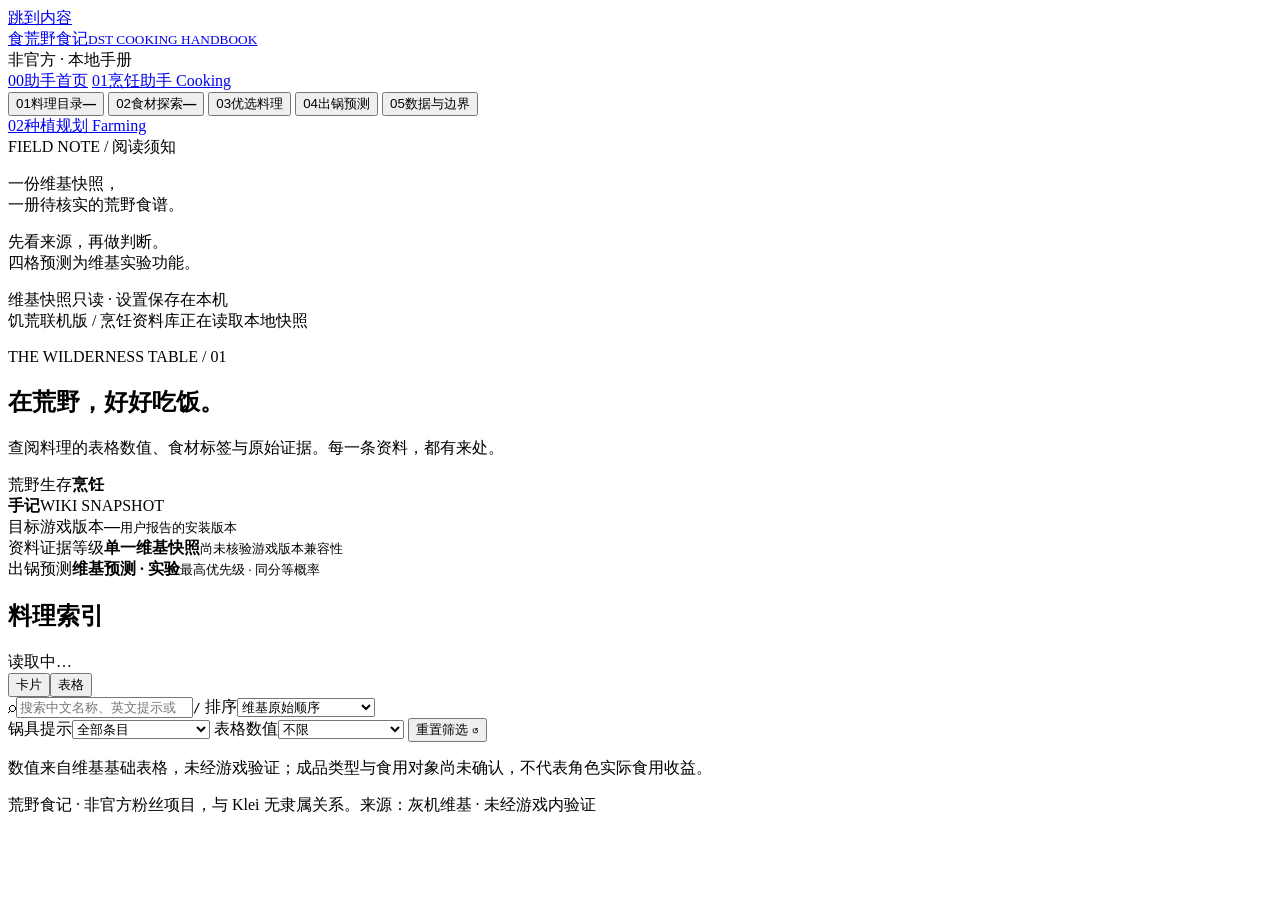
==== DST_Cooking_Data_v0_1/handbook/web/index.html @ b5608c11 "first commit" ====
<!doctype html>
<html lang="zh-CN">
<head>
  <meta charset="utf-8">
  <meta name="viewport" content="width=device-width, initial-scale=1">
  <meta name="description" content="非官方饥荒联机版烹饪手册：本地只读料理目录、食材标签与维基快照证据。">
  <title>荒野食记 · DST 烹饪手册</title>
  <link rel="icon" href="/favicon.svg" type="image/svg+xml">
  <link rel="stylesheet" href="/app.css">
  <script src="/prediction.js" defer></script>
  <script src="/signature.js" defer></script>
  <script src="/rarity.js" defer></script>
  <script src="/examples.js" defer></script>
  <script src="/exclusions.js" defer></script>
  <script src="/app.js" defer></script>
</head>
<body>
  <a class="skip" href="#main">跳到内容</a>
  <div class="shell">
    <aside class="sidebar">
      <a class="brand" href="/" aria-label="荒野食记首页"><span class="brand-mark" aria-hidden="true">食</span><span>荒野食记<small>DST COOKING HANDBOOK</small></span></a>
      <div class="edition">非官方 · 本地手册</div>
      <nav class="cooking-module-nav" aria-label="助手导航">
        <a class="nav-button" href="/"><span>00</span>助手首页</a>
        <a class="nav-button active" href="/cooking" aria-current="page"><span>01</span>烹饪助手 Cooking</a>
        <nav class="cooking-subnav" aria-label="烹饪助手导航">
          <button class="nav-button active" data-view="dishes" aria-current="page"><span>01</span>料理目录<b id="dish-count">—</b></button>
          <button class="nav-button" data-view="ingredients"><span>02</span>食材探索<b id="ingredient-count">—</b></button>
          <button class="nav-button" data-view="signature"><span>03</span>优选料理</button>
          <button class="nav-button" data-view="prediction"><span>04</span>出锅预测</button>
          <button class="nav-button" data-view="evidence"><span>05</span>数据与边界</button>
        </nav>
        <a class="nav-button" href="/farming"><span>02</span>种植规划 Farming</a>
      </nav>
      <div class="field-note"><span class="eyebrow">FIELD NOTE / 阅读须知</span><p>一份维基快照，<br>一册待核实的荒野食谱。</p><p class="muted small">先看来源，再做判断。<br>四格预测为维基实验功能。</p></div>
      <div class="local-status"><i aria-hidden="true"></i>维基快照只读 · 设置保存在本机</div>
    </aside>
    <div class="workspace">
      <header class="topbar"><span>饥荒联机版 <span class="slash">/</span> 烹饪资料库</span><span class="snapshot-label" id="snapshot-label">正在读取本地快照</span></header>
      <main id="main" tabindex="-1">
        <section class="hero">
          <div><p class="eyebrow" id="section-kicker">THE WILDERNESS TABLE / 01</p><h1 id="page-title">在荒野，好好吃饭。</h1><p class="intro" id="page-description">查阅料理的表格数值、食材标签与原始证据。每一条资料，都有来处。</p></div>
          <div class="stamp" aria-hidden="true"><span>荒野生存</span><strong>烹饪<br>手记</strong><span>WIKI SNAPSHOT</span></div>
        </section>
        <section class="trust-strip" aria-label="版本与核验状态">
          <div><span>目标游戏版本</span><strong id="target-build">—</strong><small>用户报告的安装版本</small></div>
          <div><span>资料证据等级</span><strong>单一维基快照</strong><small id="revision">尚未核验游戏版本兼容性</small></div>
          <div><span>出锅预测</span><strong class="amber" id="prediction-status">维基预测 · 实验</strong><small>最高优先级 · 同分等概率</small></div>
        </section>
        <section id="catalog-section" aria-label="目录">
          <div class="section-heading"><h2 id="catalog-title">料理索引</h2><div class="catalog-display"><span id="result-count" role="status" aria-live="polite">读取中…</span><div id="catalog-layout-switch" class="layout-switch" role="group" aria-label="料理显示方式"><button type="button" data-layout="cards" aria-pressed="true">卡片</button><button type="button" data-layout="table" aria-pressed="false">表格</button></div></div></div>
          <div class="toolbar">
            <label class="search-field"><span aria-hidden="true">⌕</span><input id="search" type="search" placeholder="搜索中文名称、英文提示或 ID" aria-label="搜索目录" autocomplete="off"><kbd aria-hidden="true">/</kbd></label>
            <label class="select-field">排序<select id="sort"><option value="source">维基原始顺序</option><option value="name">中文名称</option><option value="rarity">稀有度 · 从低到高</option><option value="hunger">饥饿值 · 从高到低</option><option value="health">生命值 · 从高到低</option><option value="sanity">理智值 · 从高到低</option><option value="priority">优先级 · 从高到低</option><option value="cook">烹饪时间 · 从短到长</option></select></label>
          </div>
          <div class="filters" id="dish-filters">
            <label>锅具提示<select id="cooker"><option value="all">全部条目</option><option value="portable">维基称便携锅专属</option><option value="both">烹饪锅 / 便携烹饪锅</option></select></label>
            <label>表格数值<select id="stat-filter"><option value="all">不限</option><option value="health">基础生命值 &gt; 0</option><option value="hunger">基础饥饿值 ≥ 75</option><option value="sanity">基础理智值 &gt; 0</option><option value="composite">含待拆解复合数值</option></select></label>
            <button class="text-button reset" type="button">重置筛选 ↺</button>
          </div>
          <div class="filters" id="ingredient-filters" hidden>
            <label>食材标签<select id="tag-filter"><option value="all">全部标签</option></select></label>
            <label>标签值至少<select id="tag-min"><option value="0">非零</option><option value="0.5">0.5</option><option value="1">1</option><option value="2">2</option></select></label>
            <button class="text-button reset" type="button">重置筛选 ↺</button>
          </div>
          <p class="catalog-note" id="catalog-note">数值来自维基基础表格，未经游戏验证；成品类型与食用对象尚未确认，不代表角色实际食用收益。</p>
          <p id="table-hint" class="table-hint" hidden>点击料理名称查阅完整手记。表格可横向滚动，数值为基础表值；英文名称仅为暂译提示。</p>
          <div id="results" class="card-grid" aria-busy="true"></div>
          <div class="empty-state" id="empty" hidden><span aria-hidden="true">∅</span><h3>没有符合条件的条目</h3><p>试试其他名称，或清除筛选条件。</p><button class="secondary reset" type="button">重置筛选</button></div>
        </section>
        <section id="signature-section" hidden aria-label="食材优选料理">
          <div class="signature-exclusion-toolbar"><p id="signature-exclusion-summary" class="small muted">不考虑名单仅影响优选料理推荐。</p><button type="button" class="secondary" id="manage-signature-exclusions">管理不考虑名单</button></div>
          <div class="signature-controls">
            <div class="signature-choose"><h2>发现一件食材，从这里开始。</h2><label class="search-field"><span aria-hidden="true">⌕</span><input id="signature-search" type="search" placeholder="搜索中文名称、英文提示或 ID" aria-label="搜索优选料理的食材" autocomplete="off"></label><div id="signature-picker" class="signature-picker" role="group" aria-label="选择优选料理食材"></div></div>
            <div class="signature-settings"><div id="signature-selected"><p class="muted">选择食材，看看它的拿手料理。</p></div><div class="signature-options"><label>使用锅具<select id="signature-cooker" aria-label="优选料理锅具"></select></label><label>排序方式<select id="signature-ranking"><option value="accessible">易获取优先</option><option value="nutrition">营养优先</option></select></label><label>两组统一营养指标<select id="signature-sort"><option value="hunger">饥饿值 · 从高到低</option><option value="health">生命值 · 从高到低</option><option value="sanity">理智值 · 从高到低</option></select></label></div><p class="small muted">配方点名的料理优先展示。易获取优先按其余三格的最低总稀有度排序，同分再按营养值；营养优先则先看营养值，同分再看稀有度。可在食材探索中编辑稀有度，未设置为 0。</p></div>
          </div>
          <p class="catalog-note">基于当前维基预测规则，不限制库存、允许重复食材。概率仅对应示例组合；营养排序使用基础表值，不代表角色实际食用收益。复合值待拆解，排在数值末尾。</p>
          <div id="signature-results" aria-live="polite" aria-busy="false"><p class="prediction-empty">选择一种食材，发现它的优选料理。</p></div>
        </section>
        <section id="prediction-section" hidden aria-label="四格出锅预测">
          <div class="prediction-notice"><span class="type-chip portable">维基预测 · 实验</span><p>优先级、同分概率与混合计数已确认。暂以维基食材表为可选范围，食材适用范围与目标游戏版本仍待核验。</p><details><summary>查看使用范围</summary><div id="prediction-assumptions"></div></details></div>
          <div class="prediction-workbench">
            <div class="pot-builder">
              <div class="section-heading"><h2>这锅放什么？</h2><button class="text-button" id="clear-pot" type="button">清空食材 ↺</button></div>
              <label class="pot-cooker">使用锅具<select id="prediction-cooker" aria-label="预测使用的锅具"></select></label>
              <div class="pot-slots" id="pot-slots" role="group" aria-label="四个食材槽位"></div>
              <div class="pot-actions"><span id="pot-count" role="status" aria-live="polite">还差 4 件食材</span><button type="button" id="predict-pot" class="primary" disabled>开始预测</button></div>
              <button type="button" id="example-pot" class="text-button">试试示例：小肉 + 3 个浆果</button>
              <div class="picker-heading"><h3>选择食材</h3><span class="muted small" id="picker-count"></span></div>
              <label class="search-field"><span aria-hidden="true">⌕</span><input id="prediction-search" type="search" placeholder="搜索食材名称、英文提示或 ID" aria-label="搜索预测食材" autocomplete="off"></label>
              <p id="picker-instruction" class="muted small">点击食材填入当前槽位；可重复选择。</p>
              <div id="ingredient-picker" class="ingredient-picker" aria-label="预测食材列表"></div>
            </div>
            <section class="prediction-panel" aria-labelledby="prediction-result-title"><div class="section-heading"><h2 id="prediction-result-title">出锅结果</h2><span class="eyebrow">EXACT POT</span></div><div id="prediction-output" aria-live="polite"><p class="prediction-empty">选满四件食材后，查看这锅的料理与概率。</p></div></section>
          </div>
        </section>
        <section id="evidence-section" hidden aria-label="数据来源与限制"></section>
        <div class="error-box" id="error" role="alert" hidden><h2>暂时无法读取资料</h2><p id="error-message"></p><button id="retry" class="secondary">重新读取</button></div>
        <footer><span>荒野食记 · 非官方粉丝项目，与 Klei 无隶属关系。</span><span>来源：灰机维基 · 未经游戏内验证</span></footer>
      </main>
    </div>
  </div>
  <dialog id="detail-dialog" aria-labelledby="detail-title"><div class="dialog-bar"><span class="eyebrow">CATALOG / 条目手记</span><button id="close-detail" class="icon-button" aria-label="关闭条目详情">×</button></div><div id="detail-content"></div></dialog>
  <dialog id="signature-exclusion-dialog" aria-labelledby="signature-exclusion-title">
    <div class="dialog-bar"><span class="eyebrow">SIGNATURE / 推荐偏好</span><button type="button" id="close-signature-exclusions" class="icon-button" aria-label="关闭不考虑名单">×</button></div>
    <div class="exclusion-content"><h2 id="signature-exclusion-title">不考虑名单</h2><p class="small muted">这些料理不会出现在优选料理的任何分组中。出锅预测、料理目录、料理示例和食材探索照常使用完整资料。修改后自动保存，同一服务器的 LAN 用户共享。</p>
      <p id="signature-exclusion-status" class="small" role="status" aria-live="polite"></p><button type="button" id="retry-signature-exclusions" class="secondary" hidden>重新读取名单</button>
      <section aria-labelledby="excluded-title"><div class="section-heading"><h3 id="excluded-title">已排除的料理</h3><span id="excluded-count" class="small muted"></span></div><div id="excluded-dishes" class="exclusion-list"></div></section>
      <section aria-labelledby="exclusion-add-title"><h3 id="exclusion-add-title">添加料理</h3><label class="search-field"><span aria-hidden="true">⌕</span><input type="search" id="signature-exclusion-search" placeholder="搜索料理名称、英文提示或 ID" aria-label="搜索要排除的料理" autocomplete="off"></label><div id="exclusion-candidates" class="exclusion-list exclusion-candidates"></div></section>
    </div>
  </dialog>
</body>
</html>
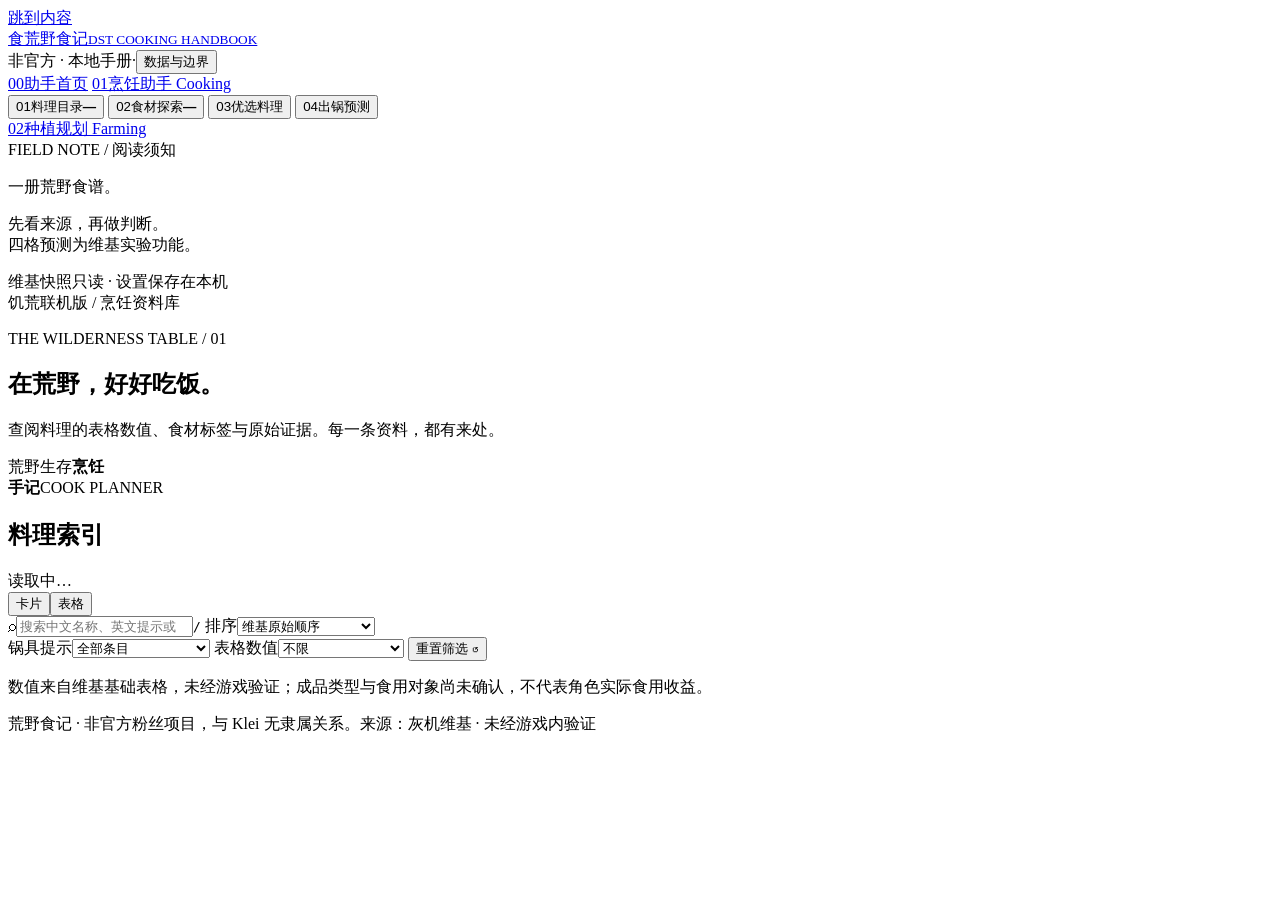
==== commit c6104152: "feat: cleaned Cooking module GUI components" ====
--- a/DST_Cooking_Data_v0_1/handbook/web/index.html
+++ b/DST_Cooking_Data_v0_1/handbook/web/index.html
@@ -7,6 +7,7 @@
   <title>荒野食记 · DST 烹饪手册</title>
   <link rel="icon" href="/favicon.svg" type="image/svg+xml">
   <link rel="stylesheet" href="/app.css">
+  <script src="/browser-storage.js" defer></script>
   <script src="/prediction.js" defer></script>
   <script src="/signature.js" defer></script>
   <script src="/rarity.js" defer></script>
@@ -19,7 +20,7 @@
   <div class="shell">
     <aside class="sidebar">
       <a class="brand" href="/" aria-label="荒野食记首页"><span class="brand-mark" aria-hidden="true">食</span><span>荒野食记<small>DST COOKING HANDBOOK</small></span></a>
-      <div class="edition">非官方 · 本地手册</div>
+      <div class="edition cooking-edition"><span>非官方 · 本地手册</span><span aria-hidden="true">·</span><button type="button" class="edition-link" data-view="evidence" aria-controls="evidence-section">数据与边界</button></div>
       <nav class="cooking-module-nav" aria-label="助手导航">
         <a class="nav-button" href="/"><span>00</span>助手首页</a>
         <a class="nav-button active" href="/cooking" aria-current="page"><span>01</span>烹饪助手 Cooking</a>
@@ -28,24 +29,18 @@
           <button class="nav-button" data-view="ingredients"><span>02</span>食材探索<b id="ingredient-count">—</b></button>
           <button class="nav-button" data-view="signature"><span>03</span>优选料理</button>
           <button class="nav-button" data-view="prediction"><span>04</span>出锅预测</button>
-          <button class="nav-button" data-view="evidence"><span>05</span>数据与边界</button>
         </nav>
         <a class="nav-button" href="/farming"><span>02</span>种植规划 Farming</a>
       </nav>
-      <div class="field-note"><span class="eyebrow">FIELD NOTE / 阅读须知</span><p>一份维基快照，<br>一册待核实的荒野食谱。</p><p class="muted small">先看来源，再做判断。<br>四格预测为维基实验功能。</p></div>
+      <div class="field-note"><span class="eyebrow">FIELD NOTE / 阅读须知</span><p>一册荒野食谱。</p><p class="muted small">先看来源，再做判断。<br>四格预测为维基实验功能。</p></div>
       <div class="local-status"><i aria-hidden="true"></i>维基快照只读 · 设置保存在本机</div>
     </aside>
     <div class="workspace">
-      <header class="topbar"><span>饥荒联机版 <span class="slash">/</span> 烹饪资料库</span><span class="snapshot-label" id="snapshot-label">正在读取本地快照</span></header>
+      <header class="topbar"><span>饥荒联机版 <span class="slash">/</span> 烹饪资料库</span></header>
       <main id="main" tabindex="-1">
         <section class="hero">
           <div><p class="eyebrow" id="section-kicker">THE WILDERNESS TABLE / 01</p><h1 id="page-title">在荒野，好好吃饭。</h1><p class="intro" id="page-description">查阅料理的表格数值、食材标签与原始证据。每一条资料，都有来处。</p></div>
-          <div class="stamp" aria-hidden="true"><span>荒野生存</span><strong>烹饪<br>手记</strong><span>WIKI SNAPSHOT</span></div>
-        </section>
-        <section class="trust-strip" aria-label="版本与核验状态">
-          <div><span>目标游戏版本</span><strong id="target-build">—</strong><small>用户报告的安装版本</small></div>
-          <div><span>资料证据等级</span><strong>单一维基快照</strong><small id="revision">尚未核验游戏版本兼容性</small></div>
-          <div><span>出锅预测</span><strong class="amber" id="prediction-status">维基预测 · 实验</strong><small>最高优先级 · 同分等概率</small></div>
+          <div class="stamp" aria-hidden="true"><span>荒野生存</span><strong>烹饪<br>手记</strong><span>COOK PLANNER</span></div>
         </section>
         <section id="catalog-section" aria-label="目录">
           <div class="section-heading"><h2 id="catalog-title">料理索引</h2><div class="catalog-display"><span id="result-count" role="status" aria-live="polite">读取中…</span><div id="catalog-layout-switch" class="layout-switch" role="group" aria-label="料理显示方式"><button type="button" data-layout="cards" aria-pressed="true">卡片</button><button type="button" data-layout="table" aria-pressed="false">表格</button></div></div></div>
@@ -65,6 +60,7 @@
           </div>
           <p class="catalog-note" id="catalog-note">数值来自维基基础表格，未经游戏验证；成品类型与食用对象尚未确认，不代表角色实际食用收益。</p>
           <p id="table-hint" class="table-hint" hidden>点击料理名称查阅完整手记。表格可横向滚动，数值为基础表值；英文名称仅为暂译提示。</p>
+          <div id="rarity-controls" class="signature-exclusion-toolbar" hidden><p class="small muted">自定义稀有度仅保存在当前浏览器；清空后全部按 0 计算。</p><button type="button" id="clear-rarities" class="secondary">清空全部稀有度</button></div>
           <div id="results" class="card-grid" aria-busy="true"></div>
           <div class="empty-state" id="empty" hidden><span aria-hidden="true">∅</span><h3>没有符合条件的条目</h3><p>试试其他名称，或清除筛选条件。</p><button class="secondary reset" type="button">重置筛选</button></div>
         </section>
@@ -103,8 +99,8 @@
   <dialog id="detail-dialog" aria-labelledby="detail-title"><div class="dialog-bar"><span class="eyebrow">CATALOG / 条目手记</span><button id="close-detail" class="icon-button" aria-label="关闭条目详情">×</button></div><div id="detail-content"></div></dialog>
   <dialog id="signature-exclusion-dialog" aria-labelledby="signature-exclusion-title">
     <div class="dialog-bar"><span class="eyebrow">SIGNATURE / 推荐偏好</span><button type="button" id="close-signature-exclusions" class="icon-button" aria-label="关闭不考虑名单">×</button></div>
-    <div class="exclusion-content"><h2 id="signature-exclusion-title">不考虑名单</h2><p class="small muted">这些料理不会出现在优选料理的任何分组中。出锅预测、料理目录、料理示例和食材探索照常使用完整资料。修改后自动保存，同一服务器的 LAN 用户共享。</p>
-      <p id="signature-exclusion-status" class="small" role="status" aria-live="polite"></p><button type="button" id="retry-signature-exclusions" class="secondary" hidden>重新读取名单</button>
+    <div class="exclusion-content"><h2 id="signature-exclusion-title">不考虑名单</h2><p class="small muted">这些料理不会出现在优选料理的任何分组中。出锅预测、料理目录、料理示例和食材探索照常使用完整资料。修改后自动保存在当前浏览器，不影响其他用户。清空名单后，全部料理都可参与推荐。</p>
+      <p id="signature-exclusion-status" class="small" role="status" aria-live="polite"></p><button type="button" id="clear-signature-exclusions" class="secondary">清空全部排除名单</button>
       <section aria-labelledby="excluded-title"><div class="section-heading"><h3 id="excluded-title">已排除的料理</h3><span id="excluded-count" class="small muted"></span></div><div id="excluded-dishes" class="exclusion-list"></div></section>
       <section aria-labelledby="exclusion-add-title"><h3 id="exclusion-add-title">添加料理</h3><label class="search-field"><span aria-hidden="true">⌕</span><input type="search" id="signature-exclusion-search" placeholder="搜索料理名称、英文提示或 ID" aria-label="搜索要排除的料理" autocomplete="off"></label><div id="exclusion-candidates" class="exclusion-list exclusion-candidates"></div></section>
     </div>
